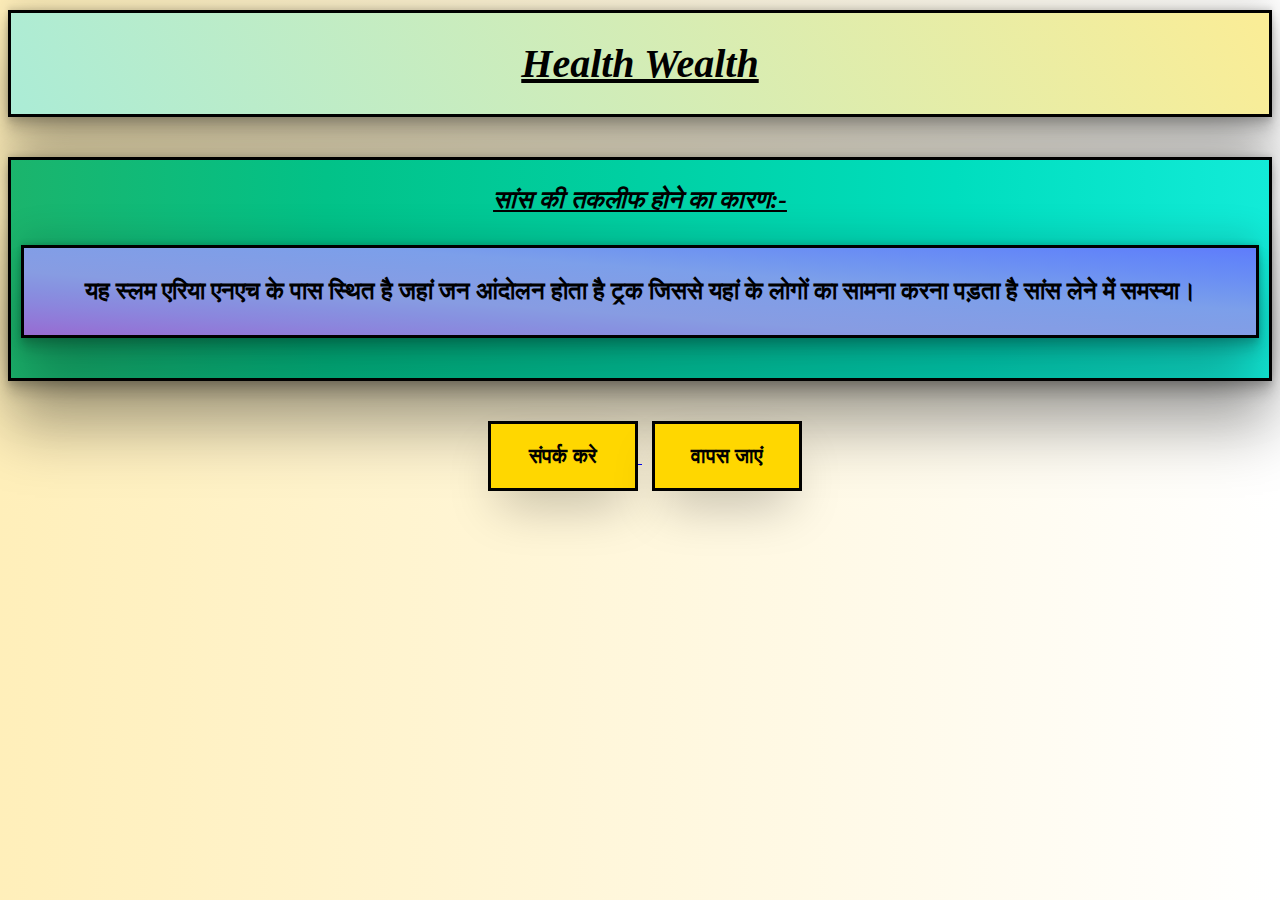
==== breath.html @ 2c59fe33 "Add files via upload" ====
<!DOCTYPE html>
<html lang="en">
<head>
    <meta charset="UTF-8">
    <meta http-equiv="X-UA-Compatible" content="IE=edge">
    <meta name="viewport" content="width=device-width, initial-scale=1.0">
    <title>Wealth Health</title>
    <link rel="shortcut icon" href="H (2).png">
    <link rel="stylesheet" href="typhoid.css">
</head>
<body>
    <section id="main">
        <h1 id="head">
            Health Wealth
            
        </h1>
    </section>
    <section id="menu">
        <h1>सांस की तकलीफ होने का कारण:-</h1>
        <section id="min">
            <h2>
                यह स्लम एरिया एनएच के पास स्थित है
                जहां जन आंदोलन होता है
                ट्रक जिससे यहां के लोगों का सामना करना पड़ता है
                सांस लेने में समस्या।</h2>
        </section>
    </section>
    <section id="about">
    <span>
        <a href="mailto:skc5000bgp@gmail.com">
        <button id="sol">संपर्क करे</button>
        </a>
        <a href="menu.html">
        <button id="sol"> वापस  जाएं</button>
        </a>
    </span>
    </section>
</body>
</html>
---- typhoid.css ----
body{
    background-color:lightgreen;
    text-align:center;
    background: linear-gradient(to right, rgb(255, 239, 186), rgb(255, 255, 255));
}

img{
    height:80px;
    width:80px;
    border:solid;
    margin-top:100px;
    border-radius:50%;
    box-shadow: rgba(0, 0, 0, 0.35) 0px 5px 15px;
    box-shadow: rgba(0, 0, 0, 0.25) 0px 25px 50px -12px;
    box-shadow: rgba(0, 0, 0, 0.25) 0px 54px 55px, rgba(0, 0, 0, 0.12) 0px -12px 30px, rgba(0, 0, 0, 0.12) 0px 4px 6px, rgba(0, 0, 0, 0.17) 0px 12px 13px, rgba(0, 0, 0, 0.09) 0px -3px 5px;
}

button{
    height:70px;
    width:320px;
    font-size:20px;
    font-weight:bold;
    background-color:gold;
    margin-top: 20px;
    border:solid;
    box-shadow: rgba(0, 0, 0, 0.25) 0px 25px 50px -12px;
    transition:transform.2s;
    margin-top:20px;
}

button:hover{
    transform: scale(0.9);
}
#head{
    font-size:40px;
    font-style: italic;
    text-decoration: underline;
   
}
#main{
    border:solid;
    margin-top:10px;
    background: linear-gradient(60deg, #abecd6 0%, #fbed96 100%);
    box-shadow: rgba(0, 0, 0, 0.25) 0px 54px 55px, rgba(0, 0, 0, 0.12) 0px -12px 30px, rgba(0, 0, 0, 0.12) 0px 4px 6px, rgba(0, 0, 0, 0.17) 0px 12px 13px, rgba(0, 0, 0, 0.09) 0px -3px 5px;
}
h1{
    font-size:25px;
    font-style: italic;
    text-decoration: underline;  
}
#menu{
    margin-top:40px;
    border:solid;   
    padding:10px;
    background-image: linear-gradient(to right, #1bb46c, #02c288, #00d0a3, #00debe, #12ebd8);
    box-shadow: rgba(0, 0, 0, 0.25) 0px 54px 55px, rgba(0, 0, 0, 0.12) 0px -12px 30px, rgba(0, 0, 0, 0.12) 0px 4px 6px, rgba(0, 0, 0, 0.17) 0px 12px 13px, rgba(0, 0, 0, 0.09) 0px -3px 5px;
}
#sol
{
    font-size:20px;
    width:150px;
    margin-left:10px;
    margin-bottom:10px;
    margin-top:10px;
    
}
#min
{
    background-image: linear-gradient(to right top, #986bd1, #9179d8, #8b86dd, #8791e0, #879ce2, #849de5, #809ee7, #7c9fea, #7297ef, #6a8ef4, #6386f8, #5f7cfb);
    border:solid;
    padding:10px;
    box-shadow: rgba(0, 0, 0, 0.25) 0px 54px 55px, rgba(0, 0, 0, 0.12) 0px -12px 30px, rgba(0, 0, 0, 0.12) 0px 4px 6px, rgba(0, 0, 0, 0.17) 0px 12px 13px, rgba(0, 0, 0, 0.09) 0px -3px 5px;
    margin-top:30px;
    margin-bottom:30px;
}
#about{
    margin-top:30px;
}
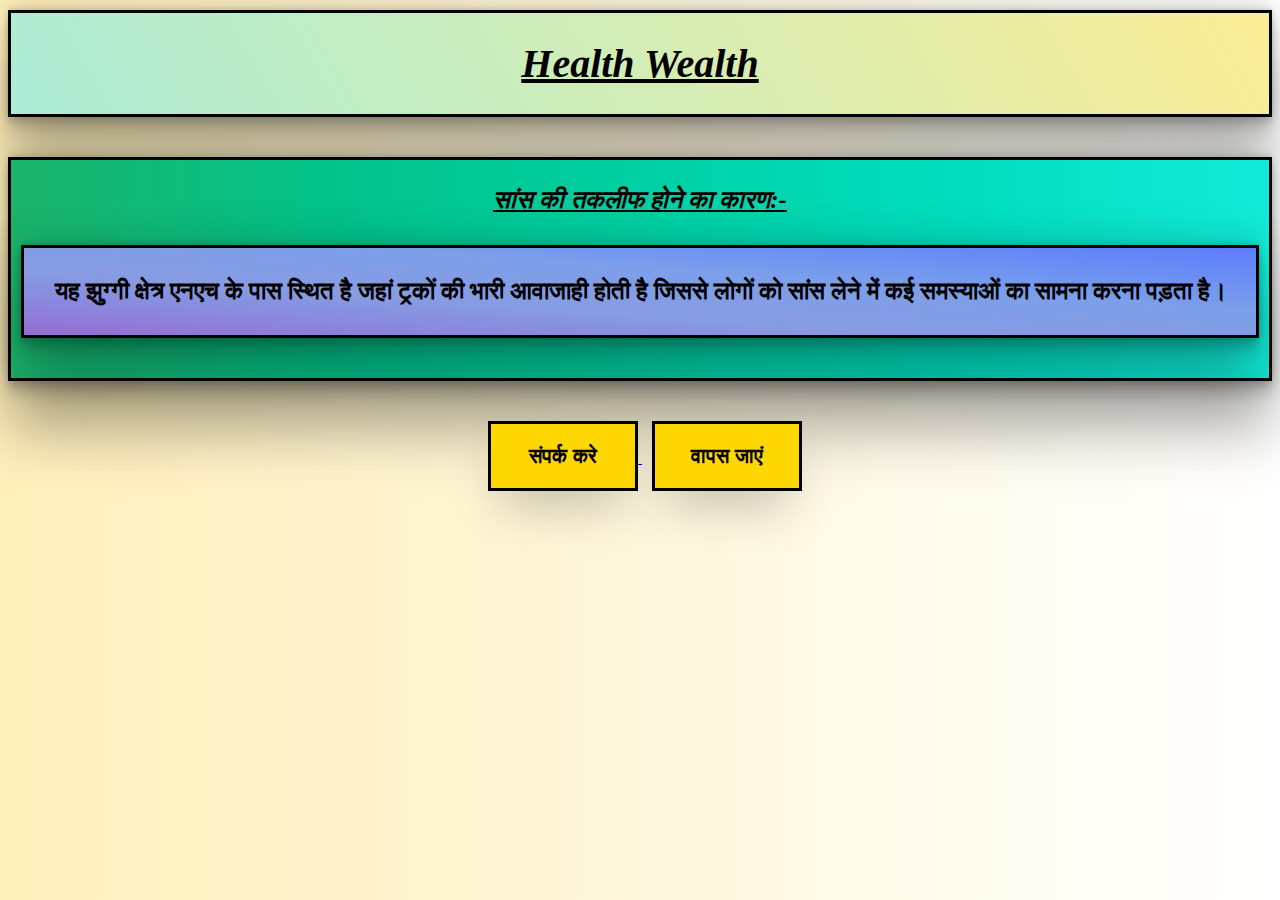
==== commit 4a8dc97b: "Add files via upload" ====
--- a/breath.html
+++ b/breath.html
@@ -19,10 +19,8 @@
         <h1>सांस की तकलीफ होने का कारण:-</h1>
         <section id="min">
             <h2>
-                यह स्लम एरिया एनएच के पास स्थित है
-                जहां जन आंदोलन होता है
-                ट्रक जिससे यहां के लोगों का सामना करना पड़ता है
-                सांस लेने में समस्या।</h2>
+                यह झुग्गी क्षेत्र एनएच के पास स्थित है जहां ट्रकों की भारी आवाजाही होती है जिससे लोगों को सांस लेने में कई समस्याओं का सामना करना पड़ता है।
+</h2>
         </section>
     </section>
     <section id="about">
